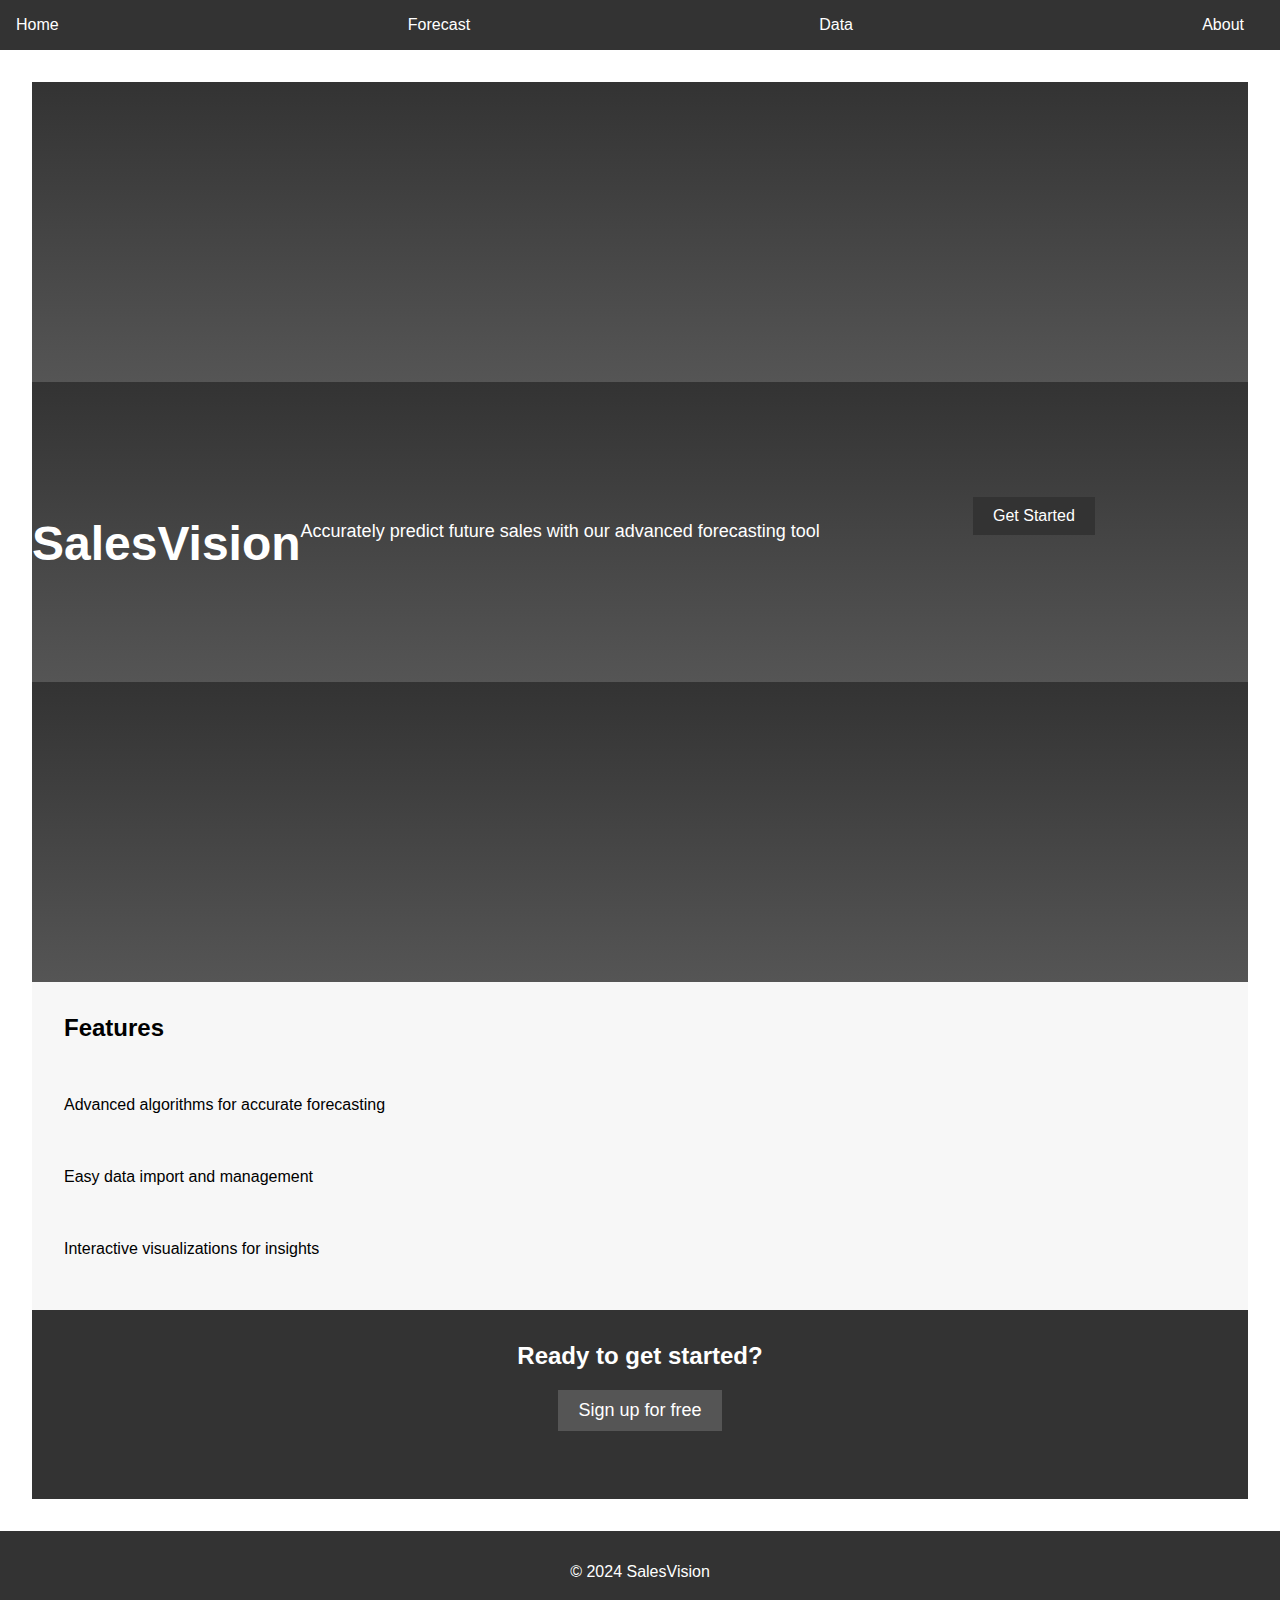
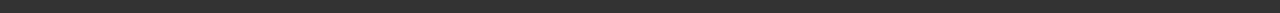
==== index.html @ d9d43b18 "Updated project structure and added new files" ====
<!DOCTYPE html>
<html lang="en">
<head>
    <meta charset="UTF-8">
    <meta name="viewport" content="width=device-width, initial-scale=1.0">
    <title>SalesVision</title>
    <link rel="stylesheet" href="/src/css/styles.css">
</head>
<body>
    <header>
        <nav>
            <ul>
                <li><a href="index.html">Home</a></li>
                <li><a href="forecast.html">Forecast</a></li>
                <li><a href="#">Data</a></li>
                <li><a href="#">About</a></li>
            </ul>
        </nav>
    </header>
    <main>
        <section class="hero">
            <h1>SalesVision</h1>
            <p>Accurately predict future sales with our advanced forecasting tool</p>
            <button onclick="navigateTo('forecast')">Get Started</button>
        </section>
        <section class="features">
            <h2>Features</h2>
            <ul>
                <li>
                    <i class="fas fa-chart-line"></i>
                    <p>Advanced algorithms for accurate forecasting</p>
                </li>
                <li>
                    <i class="fas fa-table"></i>
                    <p>Easy data import and management</p>
                </li>
                <li>
                    <i class="fas fa-visual-chart"></i>
                    <p>Interactive visualizations for insights</p>
                </li>
            </ul>
        </section>
        <section class="call-to-action">
            <h2>Ready to get started?</h2>
            <button onclick="navigateTo('signup')">Sign up for free</button>
        </section>
    </main>
    <footer>
        <p>&copy; 2024 SalesVision</p>
    </footer>
    <script>
        function navigateTo(page) {
            switch(page) {
                case 'forecast':
                    window.location.href = 'forecast.html';
                    break;
                case 'signup':
                    window.location.href = 'signup.html';
                    break;
                default:
                    alert('Page not found');
            }
        }
    </script>
</body>
</html>
---- src/css/styles.css ----
body {
    font-family: Arial, sans-serif;
    margin: 0;
    padding: 0;
}

header {
    background-color: #333;
    color: #fff;
    padding: 1em;
    text-align: center;
}

header nav ul {
    list-style: none;
    margin: 0;
    padding: 0;
    display: flex;
    justify-content: space-between;
}

header nav ul li {
    margin-right: 20px;
}

header nav a {
    color: #fff;
    text-decoration: none;
}

.hero {
    background-image: linear-gradient(to bottom, #333, #555);
    background-size: 100% 300px;
    background-position: 0% 100%;
    height: 100vh;
    display: flex;
    justify-content: center;
    align-items: center;
    color: #fff;
}

.hero h1 {
    font-size: 48px;
    margin-bottom: 10px;
}

.hero p {
    font-size: 18px;
    margin-bottom: 20px;
}

.features {
    background-color: #f7f7f7;
    padding: 2em;
}

.features h2 {
    margin-top: 0;
}

.features ul {
    list-style: none;
    margin: 0;
    padding: 0;
}

.features li {
    margin-bottom: 20px;
}

.features i {
    margin-right: 10px;
}

.call-to-action {
    background-color: #333;
    color: #fff;
    padding: 2em;
    text-align: center;
}

.call-to-action h2 {
    margin-top: 0;
}

.call-to-action button {
    background-color: #555;
    color: #fff;
    border: none;
    padding: 10px 20px;
    font-size: 18px;
    cursor: pointer;
}

footer {
    background-color: #333;
    color: #fff;
    padding: 1em;
    text-align: center;
    clear: both;
}




body {
    font-family: Arial, sans-serif;
    margin: 0;
    padding: 0;
}

header {
    background-color: #333;
    color: #fff;
    padding: 1em;
    text-align: center;
}

header nav ul {
    list-style: none;
    margin: 0;
    padding: 0;
    display: flex;
    justify-content: space-between;
}

header nav ul li {
    margin-right: 20px;
}

header nav a {
    color: #fff;
    text-decoration: none;
}

main {
    padding: 2em;
}

h1 {
    text-align: center;
}

table {
    width: 100%;
    border-collapse: collapse;
    margin-bottom: 2em;
}

th, td {
    border: 1px solid #ccc;
    padding: 8px;
    text-align: center;
}

th {
    background-color: #f2f2f2;
}

td[contenteditable="true"] {
    background-color: #f9f9f9;
}

button {
    display: block;
    margin: 0 auto 2em auto;
    padding: 10px 20px;
    font-size: 16px;
    cursor: pointer;
    background-color: #333;
    color: #fff;
    border: none;
}

footer {
    background-color: #333;
    color: #fff;
    padding: 1em;
    text-align: center;
}
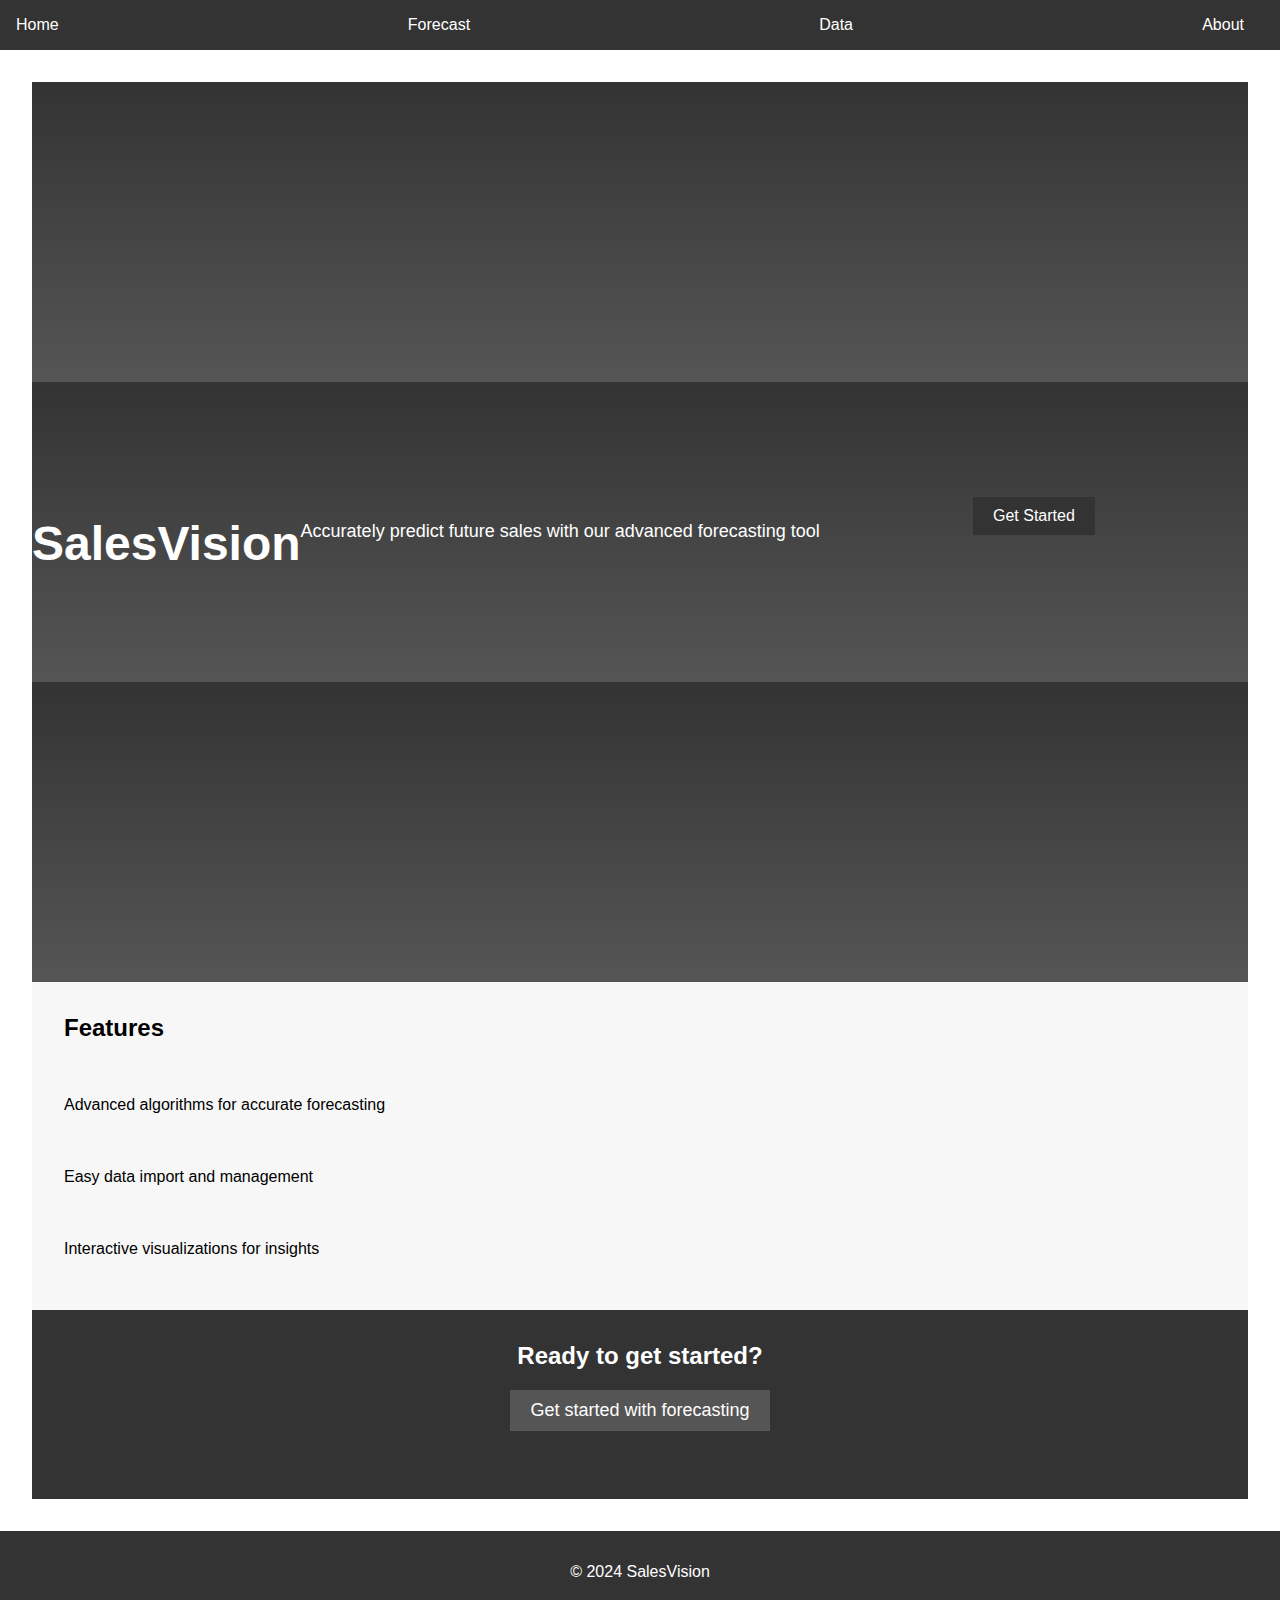
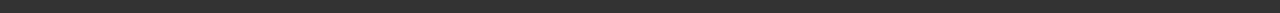
==== commit 32779449: "Update .gitignore and clean up repository" ====
--- a/index.html
+++ b/index.html
@@ -4,7 +4,7 @@
     <meta charset="UTF-8">
     <meta name="viewport" content="width=device-width, initial-scale=1.0">
     <title>SalesVision</title>
-    <link rel="stylesheet" href="/src/css/styles.css">
+    <link rel="stylesheet" href="css/styles.css">
 </head>
 <body>
     <header>
@@ -42,7 +42,7 @@
         </section>
         <section class="call-to-action">
             <h2>Ready to get started?</h2>
-            <button onclick="navigateTo('signup')">Sign up for free</button>
+            <button onclick="navigateTo('forecast')">Get started with forecasting</button>
         </section>
     </main>
     <footer>
@@ -50,16 +50,7 @@
     </footer>
     <script>
         function navigateTo(page) {
-            switch(page) {
-                case 'forecast':
-                    window.location.href = 'forecast.html';
-                    break;
-                case 'signup':
-                    window.location.href = 'signup.html';
-                    break;
-                default:
-                    alert('Page not found');
-            }
+            window.location.href = page + '.html';
         }
     </script>
 </body>
--- a/css/styles.css
+++ b/css/styles.css
@@ -0,0 +1,180 @@
+body {
+    font-family: Arial, sans-serif;
+    margin: 0;
+    padding: 0;
+}
+
+header {
+    background-color: #333;
+    color: #fff;
+    padding: 1em;
+    text-align: center;
+}
+
+header nav ul {
+    list-style: none;
+    margin: 0;
+    padding: 0;
+    display: flex;
+    justify-content: space-between;
+}
+
+header nav ul li {
+    margin-right: 20px;
+}
+
+header nav a {
+    color: #fff;
+    text-decoration: none;
+}
+
+.hero {
+    background-image: linear-gradient(to bottom, #333, #555);
+    background-size: 100% 300px;
+    background-position: 0% 100%;
+    height: 100vh;
+    display: flex;
+    justify-content: center;
+    align-items: center;
+    color: #fff;
+}
+
+.hero h1 {
+    font-size: 48px;
+    margin-bottom: 10px;
+}
+
+.hero p {
+    font-size: 18px;
+    margin-bottom: 20px;
+}
+
+.features {
+    background-color: #f7f7f7;
+    padding: 2em;
+}
+
+.features h2 {
+    margin-top: 0;
+}
+
+.features ul {
+    list-style: none;
+    margin: 0;
+    padding: 0;
+}
+
+.features li {
+    margin-bottom: 20px;
+}
+
+.features i {
+    margin-right: 10px;
+}
+
+.call-to-action {
+    background-color: #333;
+    color: #fff;
+    padding: 2em;
+    text-align: center;
+}
+
+.call-to-action h2 {
+    margin-top: 0;
+}
+
+.call-to-action button {
+    background-color: #555;
+    color: #fff;
+    border: none;
+    padding: 10px 20px;
+    font-size: 18px;
+    cursor: pointer;
+}
+
+footer {
+    background-color: #333;
+    color: #fff;
+    padding: 1em;
+    text-align: center;
+    clear: both;
+}
+
+
+
+
+body {
+    font-family: Arial, sans-serif;
+    margin: 0;
+    padding: 0;
+}
+
+header {
+    background-color: #333;
+    color: #fff;
+    padding: 1em;
+    text-align: center;
+}
+
+header nav ul {
+    list-style: none;
+    margin: 0;
+    padding: 0;
+    display: flex;
+    justify-content: space-between;
+}
+
+header nav ul li {
+    margin-right: 20px;
+}
+
+header nav a {
+    color: #fff;
+    text-decoration: none;
+}
+
+main {
+    padding: 2em;
+}
+
+h1 {
+    text-align: center;
+}
+
+table {
+    width: 100%;
+    border-collapse: collapse;
+    margin-bottom: 2em;
+}
+
+th, td {
+    border: 1px solid #ccc;
+    padding: 8px;
+    text-align: center;
+}
+
+th {
+    background-color: #f2f2f2;
+}
+
+td[contenteditable="true"] {
+    background-color: #f9f9f9;
+}
+
+button {
+    display: block;
+    margin: 0 auto 2em auto;
+    padding: 10px 20px;
+    font-size: 16px;
+    cursor: pointer;
+    background-color: #333;
+    color: #fff;
+    border: none;
+}
+
+footer {
+    background-color: #333;
+    color: #fff;
+    padding: 1em;
+    text-align: center;
+}
